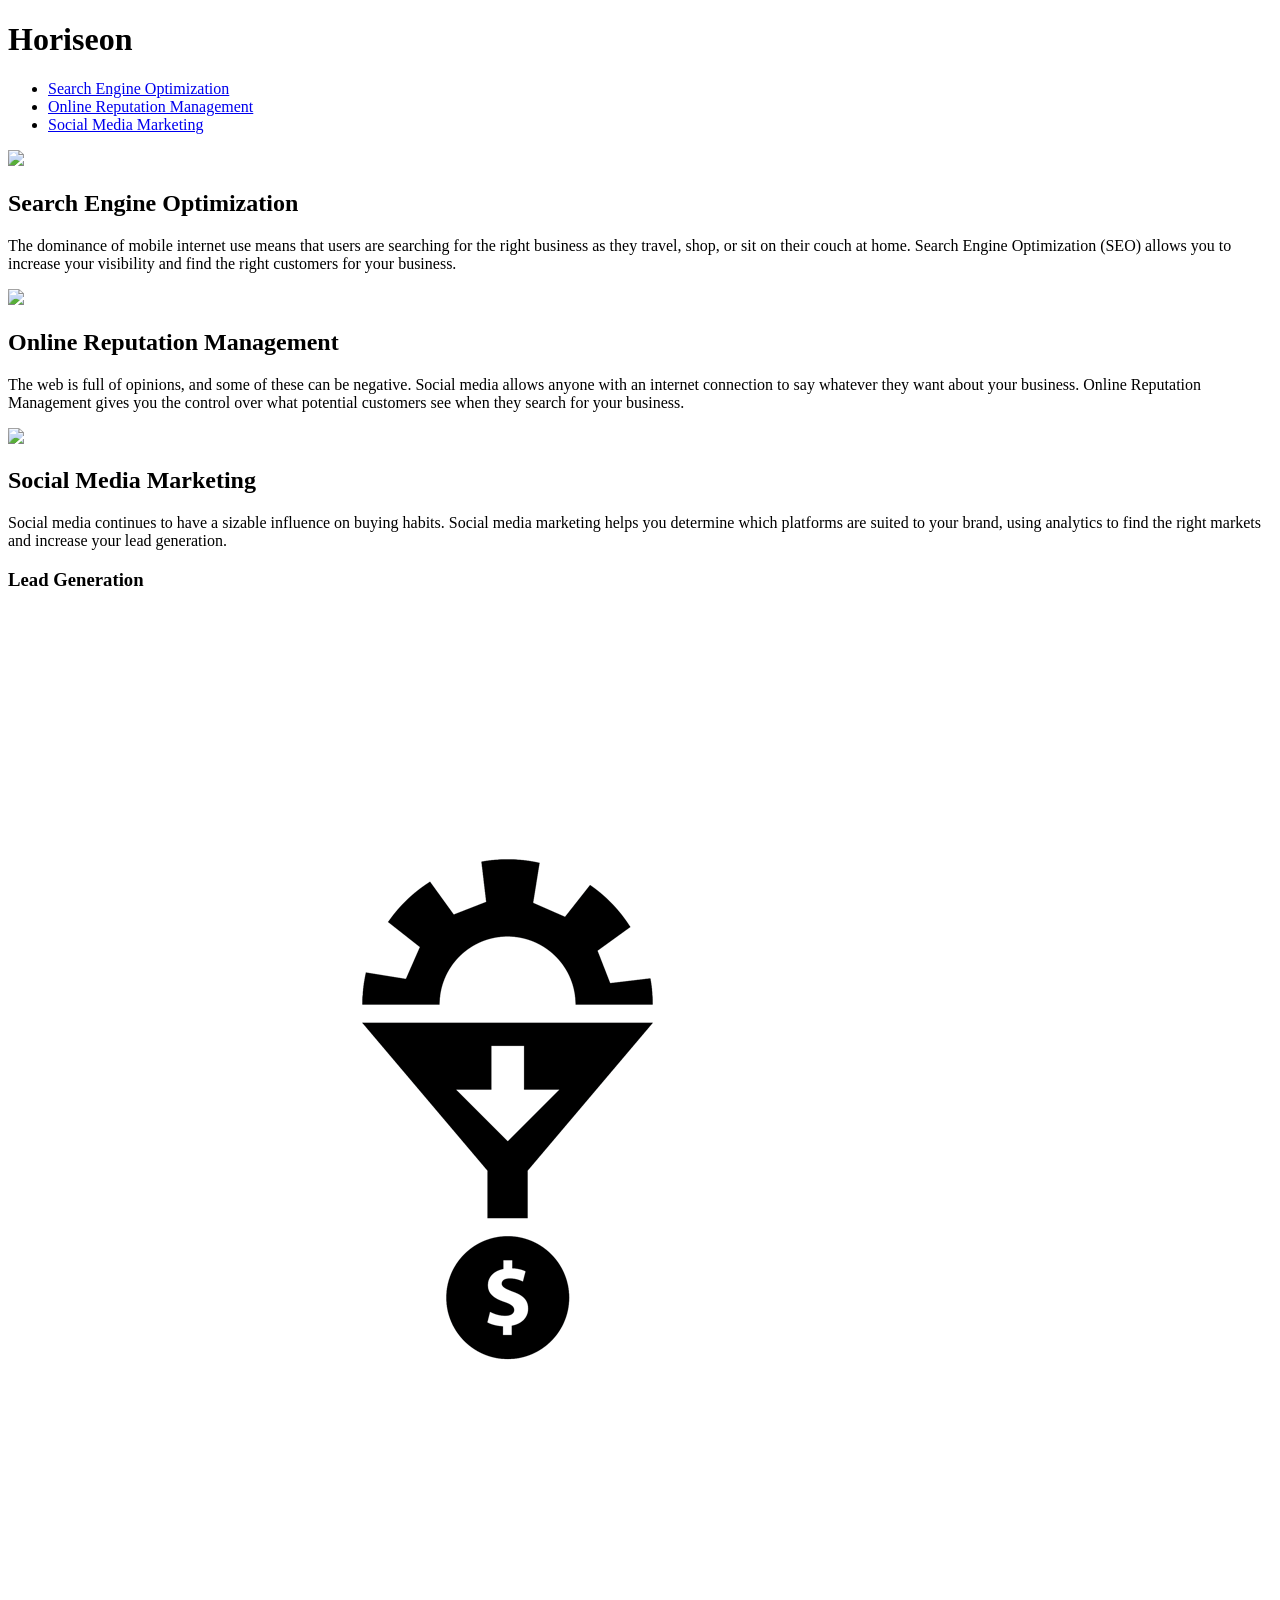
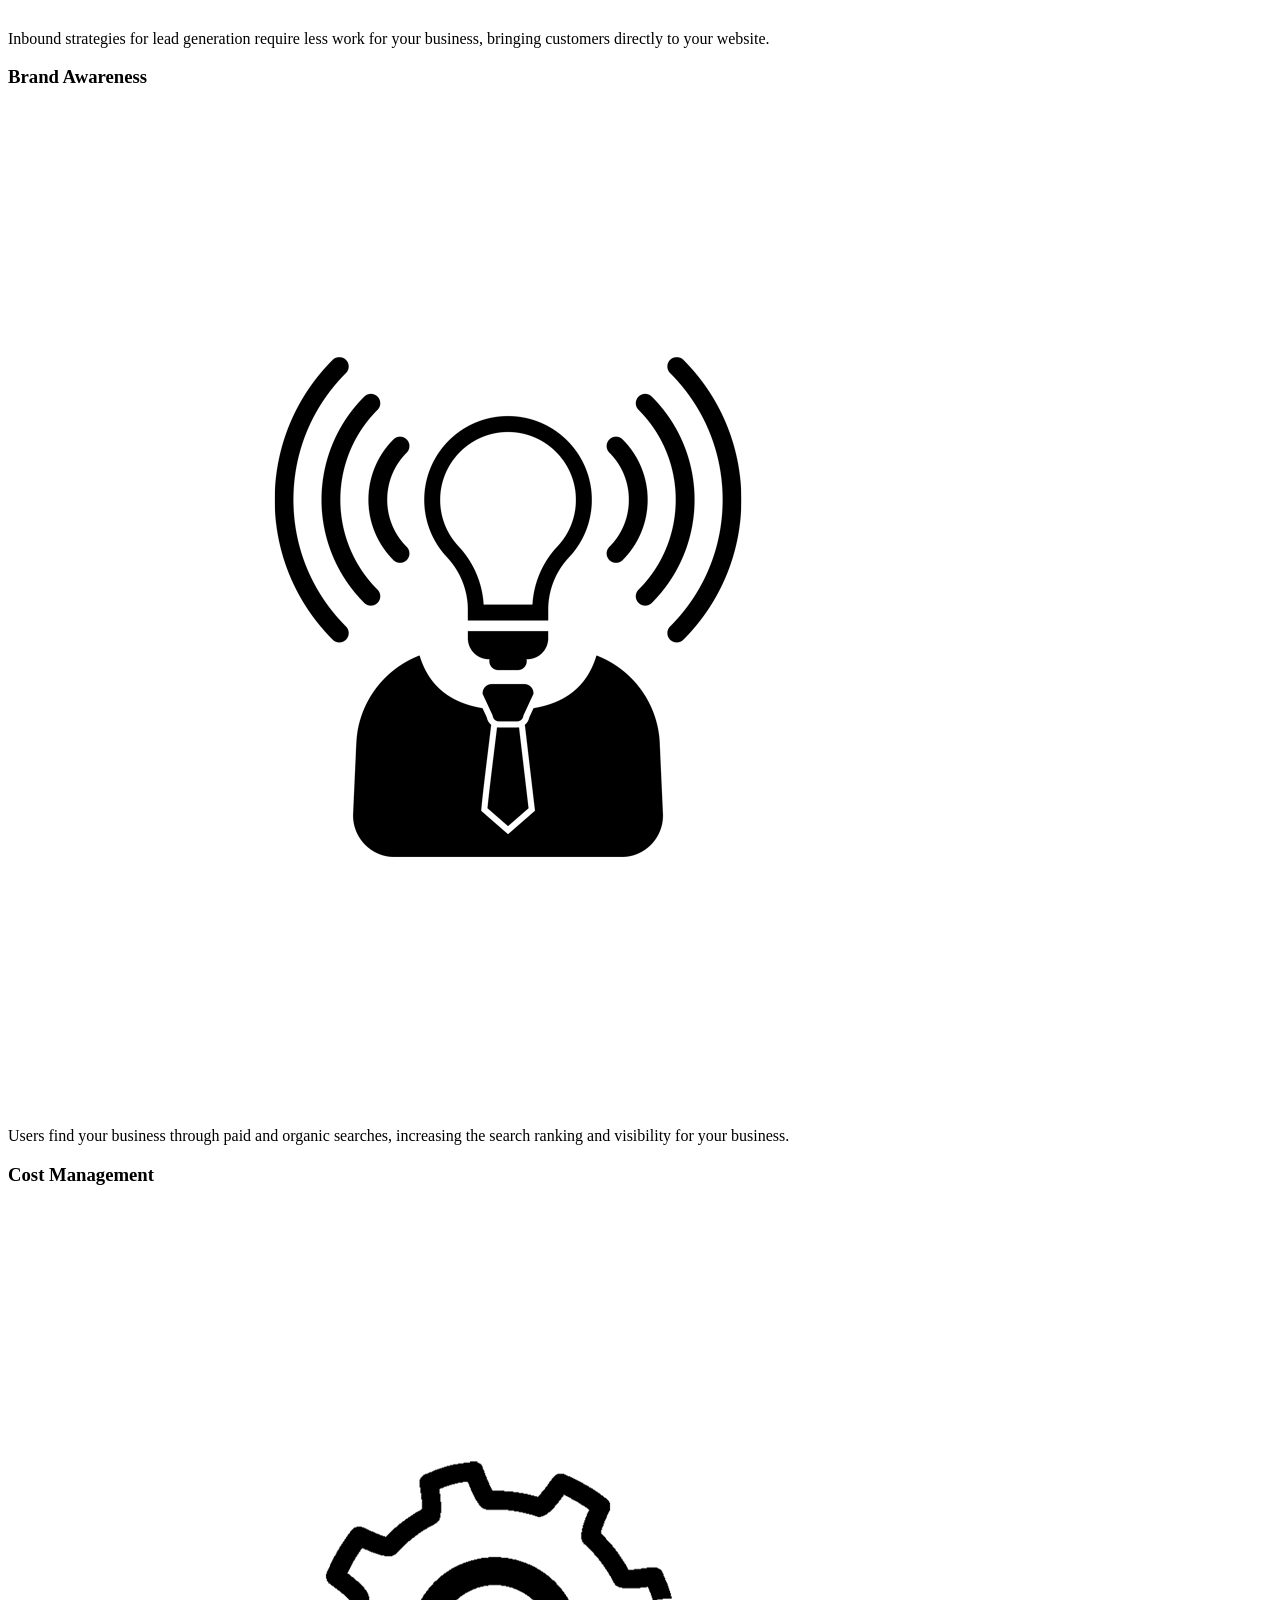
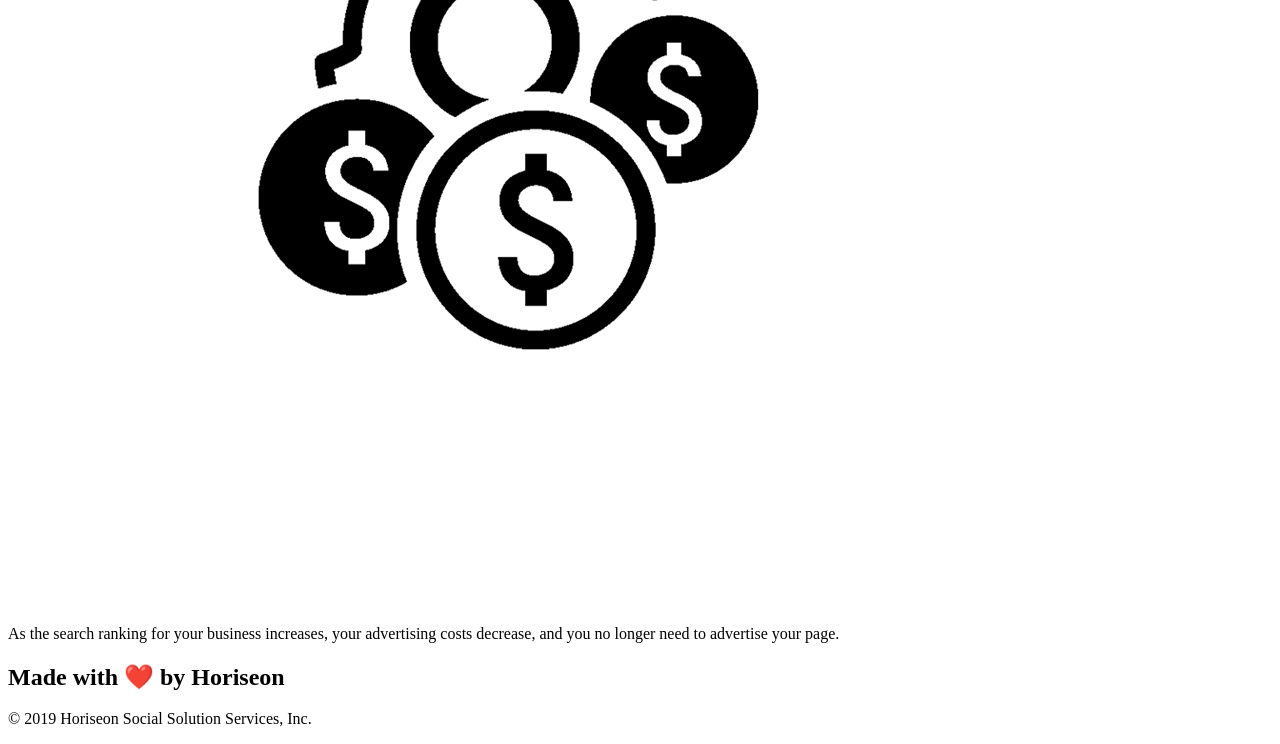
==== Develop/index.html @ 6baf9af8 "added files for homework" ====
<!DOCTYPE html>
<html lang="en-us">

<head>
    <meta charset="UTF-8" />
    <link rel="stylesheet" href="./assets/css/style.css">
    <title>website</title>
</head>

<body>
    <div class="header">
        <h1>Hori<span class="seo">seo</span>n</h1>
        <div>
            <ul>
                <li>
                    <a href="#search-engine-optimization">Search Engine Optimization</a>
                </li>
                <li>
                    <a href="#online-reputation-management">Online Reputation Management</a>
                </li>
                <li>
                    <a href="#social-media-marketing">Social Media Marketing</a>
                </li>
            </ul>
        </div>
    </div>
    <div class="hero"></div>
    <div class="content">
        <div class="search-engine-optimization">
            <img src="./assets/images/search-engine-optimization.jpg" class="float-left" />
            <h2>Search Engine Optimization</h2>
            <p>
                The dominance of mobile internet use means that users are searching for the right business as they travel, shop, or sit on their couch at home. Search Engine Optimization (SEO) allows you to increase your visibility and find the right customers for your business.
            </p>
        </div>
        <div id="online-reputation-management" class="online-reputation-management">
            <img src="./assets/images/online-reputation-management.jpg" class="float-right" />
            <h2>Online Reputation Management</h2>
            <p>
                The web is full of opinions, and some of these can be negative. Social media allows anyone with an internet connection to say whatever they want about your business. Online Reputation Management gives you the control over what potential customers see when they search for your business.
            </p>
        </div>
        <div id="social-media-marketing" class="social-media-marketing">
            <img src="./assets/images/social-media-marketing.jpg" class="float-left" />
            <h2>Social Media Marketing</h2>
            <p>
                Social media continues to have a sizable influence on buying habits. Social media marketing helps you determine which platforms are suited to your brand, using analytics to find the right markets and increase your lead generation.
            </p>
        </div>
    </div>
    <div class="benefits">
        <div class="benefit-lead">
            <h3>Lead Generation</h3>
            <img src="./assets/images/lead-generation.png" />
            <p>
                Inbound strategies for lead generation require less work for your business, bringing customers directly to your website.
            </p>
        </div>
        <div class="benefit-brand">
            <h3>Brand Awareness</h3>
            <img src="./assets/images/brand-awareness.png" />
            <p>
                Users find your business through paid and organic searches, increasing the search ranking and visibility for your business.
            </p>
        </div>
        <div class="benefit-cost">
            <h3>Cost Management</h3>
            <img src="./assets/images/cost-management.png"></img>
            <p>
                As the search ranking for your business increases, your advertising costs decrease, and you no longer need to advertise your page.
            </p>
        </div>
    </div>
    <div class="footer">
        <h2>Made with ❤️️ by Horiseon</h2>
        <p>
            &copy; 2019 Horiseon Social Solution Services, Inc.
        </p>
    </div>
</body>

</html>
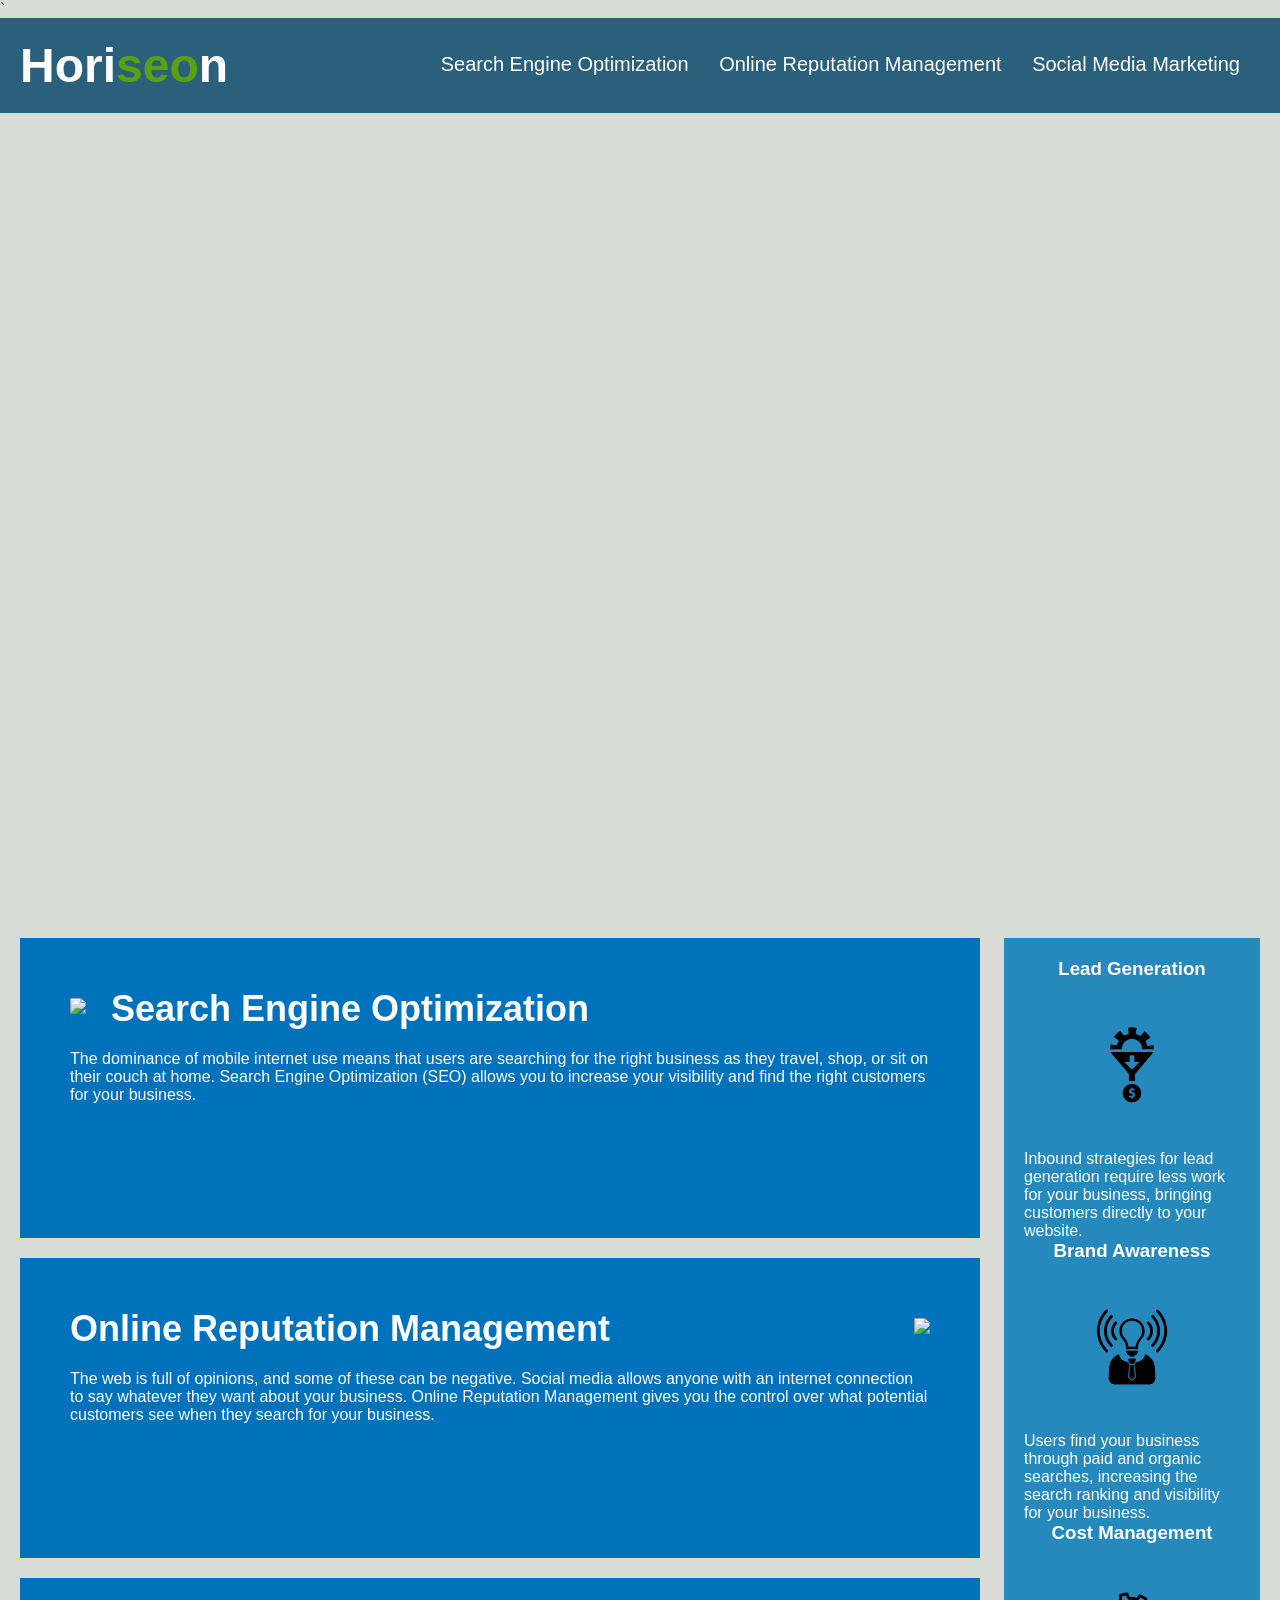
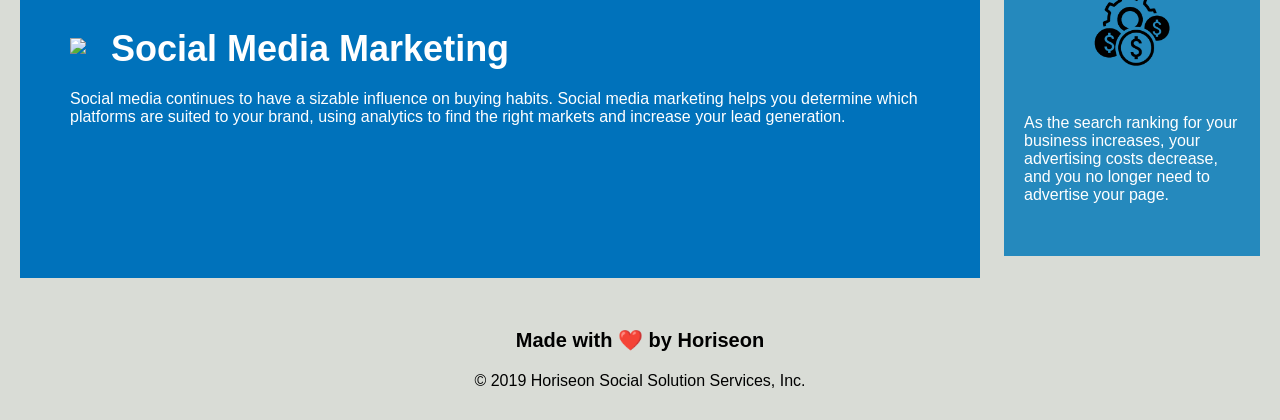
==== commit b328f48e: "updated css.style sheet" ====
--- a/Develop/index.html
+++ b/Develop/index.html
@@ -1,4 +1,4 @@
-<!DOCTYPE html>
+`<!DOCTYPE html>
 <html lang="en-us">
 
 <head>
@@ -15,7 +15,7 @@
                 <li>
                     <a href="#search-engine-optimization">Search Engine Optimization</a>
                 </li>
-                <li>
+                <li> 
                     <a href="#online-reputation-management">Online Reputation Management</a>
                 </li>
                 <li>
@@ -25,22 +25,25 @@
         </div>
     </div>
     <div class="hero"></div>
+
     <div class="content">
-        <div class="search-engine-optimization">
+        <!-- fixed link from top of screen by adding id reference  -->
+        <!-- consolidated class into one titled whatwedo  -->
+        <div id="search-engine-optimization" class="whatwedo">
             <img src="./assets/images/search-engine-optimization.jpg" class="float-left" />
             <h2>Search Engine Optimization</h2>
             <p>
                 The dominance of mobile internet use means that users are searching for the right business as they travel, shop, or sit on their couch at home. Search Engine Optimization (SEO) allows you to increase your visibility and find the right customers for your business.
             </p>
         </div>
-        <div id="online-reputation-management" class="online-reputation-management">
+        <div id="online-reputation-management" class="whatwedo">
             <img src="./assets/images/online-reputation-management.jpg" class="float-right" />
             <h2>Online Reputation Management</h2>
             <p>
                 The web is full of opinions, and some of these can be negative. Social media allows anyone with an internet connection to say whatever they want about your business. Online Reputation Management gives you the control over what potential customers see when they search for your business.
             </p>
         </div>
-        <div id="social-media-marketing" class="social-media-marketing">
+        <div id="social-media-marketing" class="whatwedo">
             <img src="./assets/images/social-media-marketing.jpg" class="float-left" />
             <h2>Social Media Marketing</h2>
             <p>
@@ -48,29 +51,31 @@
             </p>
         </div>
     </div>
+    <!-- consolidated benefits into one class, removed the divs between each since all appear in one block-->
     <div class="benefits">
-        <div class="benefit-lead">
+    
+        <div class="benefit-list">
             <h3>Lead Generation</h3>
-            <img src="./assets/images/lead-generation.png" />
-            <p>
-                Inbound strategies for lead generation require less work for your business, bringing customers directly to your website.
-            </p>
-        </div>
-        <div class="benefit-brand">
+                <img src="./assets/images/lead-generation.png" />
+                <p>
+                    Inbound strategies for lead generation require less work for your business, bringing customers directly to your website.
+                </p>
+           
             <h3>Brand Awareness</h3>
-            <img src="./assets/images/brand-awareness.png" />
-            <p>
-                Users find your business through paid and organic searches, increasing the search ranking and visibility for your business.
-            </p>
-        </div>
-        <div class="benefit-cost">
+                <img src="./assets/images/brand-awareness.png" />
+                <p>
+                    Users find your business through paid and organic searches, increasing the search ranking and visibility for your business.
+                </p>
+            
             <h3>Cost Management</h3>
-            <img src="./assets/images/cost-management.png"></img>
-            <p>
-                As the search ranking for your business increases, your advertising costs decrease, and you no longer need to advertise your page.
-            </p>
+                <img src="./assets/images/cost-management.png"></img>
+                <p>
+                    As the search ranking for your business increases, your advertising costs decrease, and you no longer need to advertise your page.
+                </p>
+             
         </div>
     </div>
+        
     <div class="footer">
         <h2>Made with ❤️️ by Horiseon</h2>
         <p>
--- a/Develop/assets/css/style.css
+++ b/Develop/assets/css/style.css
@@ -0,0 +1,131 @@
+* {
+    box-sizing: border-box;
+    padding: 0;
+    margin: 0;
+}
+
+body {
+    background-color: #d9dcd6;
+}
+
+.header {
+    padding: 20px;
+    font-family: 'Trebuchet MS', 'Lucida Sans Unicode', 'Lucida Grande', 'Lucida Sans', Arial, sans-serif;
+    background-color: #2a607c;
+    color: #ffffff;
+}
+
+.header h1 {
+    display: inline-block;
+    font-size: 48px;
+}
+/* changed color on seo to make it stand out more  */
+.header h1 .seo {
+    color: #5aa112;
+}
+
+.header div {
+    padding-top: 15px;
+    margin-right: 20px;
+    float: right;
+    font-family: 'Gill Sans', 'Gill Sans MT', Calibri, 'Trebuchet MS', sans-serif;
+    font-size: 20px;
+}
+
+/* consolidated div ul and li  */
+.header div ul li {
+    list-style-type: none;
+    display: inline-block;
+    margin-left: 25px;
+}
+
+a {
+    color: #ffffff;
+    text-decoration: none;
+}
+
+p {
+    font-size: 16px;
+}
+
+.hero {
+    height: 800px;
+    width: 100%;
+    margin-bottom: 25px;
+    background-image: url("../images/digital-marketing-meeting.jpg");
+    background-size: cover;
+    background-position: center;
+}
+
+.float-left {
+    float: left;
+    margin-right: 25px;
+}
+
+.float-right {
+    float: right;
+    margin-left: 25px;
+}
+
+.content {
+    width: 75%;
+    display: inline-block;
+    margin-left: 20px;
+}
+
+.benefits {
+    margin-right: 20px;
+    padding: 20px;
+    clear: both;
+    float: right;
+    width: 20%;
+    height: auto; 
+    /* height: auto; changed height from 100% to auto */
+    font-family: 'Gill Sans', 'Gill Sans MT', Calibri, 'Trebuchet MS', sans-serif;
+    background-color: #2589bd;
+}
+/* consolidated all benefit tags into benefit-list, h3, and img keep this note*/
+.benefit-list {
+    margin-bottom: 32px;
+    color: #ffffff;
+}
+h3 {
+    margin-bottom: 10px;
+    text-align: center;
+}
+img {
+    display: block;
+    margin: 10px auto;
+    max-width: 150px;
+}
+
+/* consolidated .search-engine-optimization, .online-reputation-management, and .online-reputation-management into one tag whatwedo replaced */
+.whatwedo{
+    margin-bottom: 20px;
+    padding: 50px;
+    height: 300px;
+    font-family: 'Gill Sans', 'Gill Sans MT', Calibri, 'Trebuchet MS', sans-serif;
+    background-color: #0072bb;
+    color: #ffffff;
+    }
+
+/* consolidated img files into one class */
+.search-engine-optimization .online-reputation-management .social-media-marketing img {
+    max-height: 200px;
+}
+
+h2 {
+    margin-bottom: 20px;
+    font-size: 36px;
+}
+
+.footer {
+    padding: 30px;
+    clear: both;
+    font-family: 'Trebuchet MS', 'Lucida Sans Unicode', 'Lucida Grande', 'Lucida Sans', Arial, sans-serif;
+    text-align: center;
+}
+
+.footer h2 {
+    font-size: 20px;
+}
